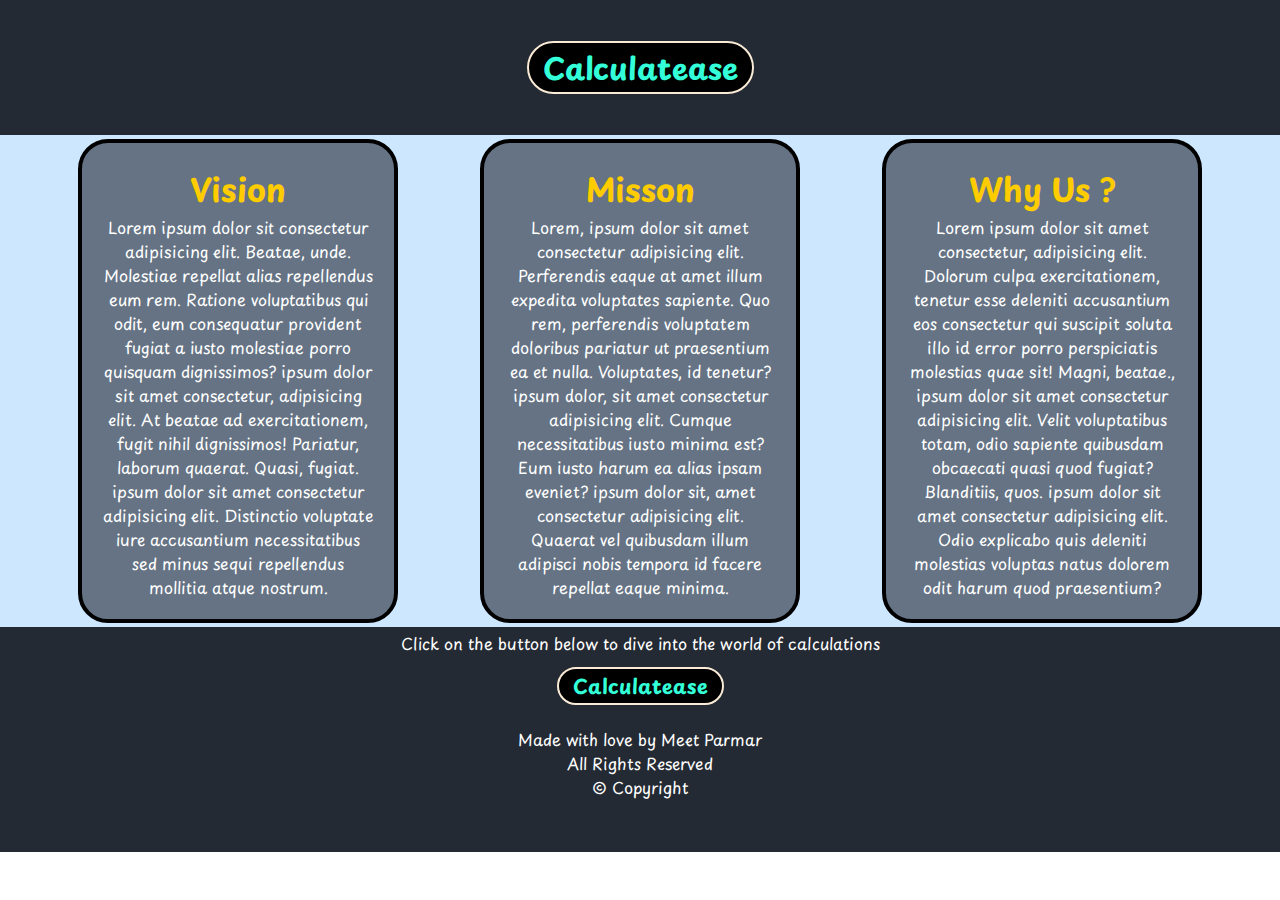
==== index.html @ 4185cbda "Initial commit" ====
<!DOCTYPE html>
<html lang="en">
  <head>
    <meta charset="UTF-8" />
    <meta name="viewport" content="width=device-width, initial-scale=1.0" />
    <title>Calculatease</title>
    <link rel="stylesheet" href="style.css" />
    <link rel="preconnect" href="https://fonts.googleapis.com" />
    <link rel="preconnect" href="https://fonts.gstatic.com" crossorigin />
    <link
      href="https://fonts.googleapis.com/css2?family=Playpen+Sans:wght@300&display=swap"
      rel="stylesheet"
    />
  </head>
  <body>
    <div class="Header">
      <div class="logo">Calculatease</div>
    </div>
    <div class="info">
      <div class="vision">
        <div class="heading"> Vision </div>
       Lorem ipsum dolor sit  consectetur adipisicing elit. Beatae, unde. Molestiae repellat alias repellendus eum rem. Ratione voluptatibus qui odit, eum consequatur provident fugiat a iusto molestiae porro quisquam dignissimos? ipsum dolor sit amet consectetur, adipisicing elit. At beatae ad exercitationem, fugit nihil dignissimos! Pariatur, laborum quaerat. Quasi, fugiat. ipsum dolor sit amet consectetur adipisicing elit. Distinctio voluptate iure accusantium necessitatibus sed minus sequi repellendus mollitia atque nostrum.
      </div>
      <div class="mission">
        <div class="heading"> Misson </div>
        Lorem, ipsum dolor sit amet consectetur adipisicing elit. Perferendis eaque at amet illum expedita voluptates sapiente. Quo rem, perferendis voluptatem doloribus pariatur ut praesentium ea et nulla. Voluptates, id tenetur? ipsum dolor, sit amet consectetur adipisicing elit. Cumque necessitatibus iusto minima est? Eum iusto harum ea alias ipsam eveniet? ipsum dolor sit, amet consectetur adipisicing elit. Quaerat vel quibusdam illum adipisci nobis tempora id facere repellat eaque minima.

      </div>
      <div class="whyus">
        <div class="heading">Why Us ?</div>
        Lorem ipsum dolor sit amet consectetur, adipisicing elit. Dolorum culpa exercitationem, tenetur esse deleniti accusantium eos consectetur qui suscipit soluta illo id error porro perspiciatis molestias quae sit! Magni, beatae., ipsum dolor sit amet consectetur adipisicing elit. Velit voluptatibus totam, odio sapiente quibusdam obcaecati quasi quod fugiat? Blanditiis, quos. ipsum dolor sit amet consectetur adipisicing elit. Odio explicabo quis deleniti molestias voluptas natus dolorem odit harum quod praesentium?
      </div>
    </div>
    <div class="redirect">
        <div class="instructions"> Click on the button below to dive into the world of calculations</div>
       <a href="calculator.html"><div class="logo" id="1">Calculatease</div></a> 
       
    </div>
    <div class="Copyright">
        <p> Made with love by Meet Parmar</p>
       <p> All Rights Reserved </p>
       <p> &#169; Copyright</p>
    </div>
  </body>
</html>
---- style.css ----
*{
    margin: 0px;
    padding: 0px;
    text-decoration: none;
    font-family: 'Playpen Sans', cursive;
    box-sizing: border-box;



}


.logo {
    display: inline-block;
    font-family: 'Playpen Sans', cursive;
    background-color: #000000;
    color: #33ffd8;
    font-size: 30px;
    margin-top: 8px;
    margin-right: 8px;
    margin-bottom: 8px;
    margin-left: 8px;
    font-weight: bolder;
    border: 2px solid antiquewhite;
    border-radius: 5px;
    padding-left: 14px;
    padding-right: 14px;
    padding-bottom: 2px;
    padding-top: 2px;
    border-radius: 40px;
    height: fit-content;
}
.Header{
    background-color: #242a33;
    height:15vh;
    width: 100vw;
    display: flex;
    justify-content: center;
    align-items : center;
}
.info{
    display: flex;
    justify-content: space-evenly;
    color: white;
    background-color: rgb(205, 231, 255);
  
    
}
.vision{
margin: 4px;
text-align: center;
background-color: #3a4452b5;
width: 25vw;
border: 4px solid rgb(0, 0, 0);
border-radius: 30px;
padding: 20px;
}
.whyus{
margin: 4px;
text-align: center;
background-color: #3a4452b5;
width: 25vw;
border: 4px solid rgb(0, 0, 0);
border-radius: 30px;
padding: 20px;



}
.mission{
margin: 4px;
text-align: center;
background-color: #3a4452b5;
width: 25vw;
 border: 4px solid rgb(0, 0, 0);
    border-radius: 30px;
    /* height: fit-content; */
    padding: 20px;
}
div .heading{
    display: flex;
    margin: 2PX ;
    justify-content: center;
    font-size: 2rem;
    color: #ffcc00;
    font-weight: bolder;

}
.redirect{
    display: flex;
    text-align: center;
    
    align-items: center;
    height:10vh ;
    flex-direction: column;
    color: white;
    background-color: #242a33;


}

.instructions{
 margin: 4px;
}
.redirect .logo {
    width: fit-content;
    height: fit-content;
    font-size: 20px;
    background-color: black;
}
.redirect .logo:hover{
   margin: 0px;
   background-color: #464646;
    font-size: 25px;
}
.Copyright{text-align: center;
    color: white;
    padding: 10px;
    background-color: #242a33;
    height: 15vh;
}
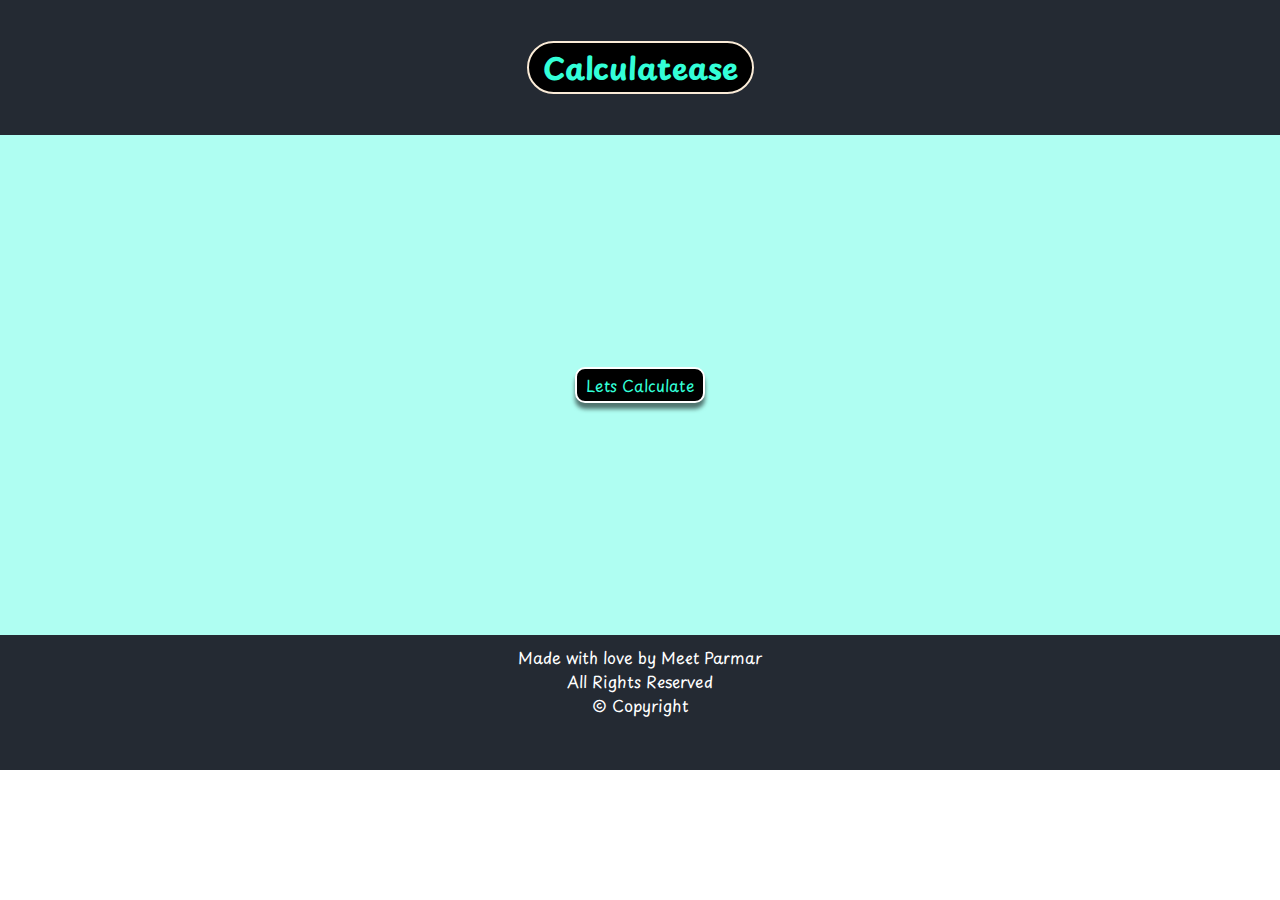
==== commit e7996206: "Some updates" ====
--- a/index.html
+++ b/index.html
@@ -16,26 +16,13 @@
     <div class="Header">
       <div class="logo">Calculatease</div>
     </div>
-    <div class="info">
-      <div class="vision">
-        <div class="heading"> Vision </div>
-       Lorem ipsum dolor sit  consectetur adipisicing elit. Beatae, unde. Molestiae repellat alias repellendus eum rem. Ratione voluptatibus qui odit, eum consequatur provident fugiat a iusto molestiae porro quisquam dignissimos? ipsum dolor sit amet consectetur, adipisicing elit. At beatae ad exercitationem, fugit nihil dignissimos! Pariatur, laborum quaerat. Quasi, fugiat. ipsum dolor sit amet consectetur adipisicing elit. Distinctio voluptate iure accusantium necessitatibus sed minus sequi repellendus mollitia atque nostrum.
+    <div class="redirect">
+      <div class="btn">
+        <a href="calculator.html">Lets Calculate</a>
       </div>
-      <div class="mission">
-        <div class="heading"> Misson </div>
-        Lorem, ipsum dolor sit amet consectetur adipisicing elit. Perferendis eaque at amet illum expedita voluptates sapiente. Quo rem, perferendis voluptatem doloribus pariatur ut praesentium ea et nulla. Voluptates, id tenetur? ipsum dolor, sit amet consectetur adipisicing elit. Cumque necessitatibus iusto minima est? Eum iusto harum ea alias ipsam eveniet? ipsum dolor sit, amet consectetur adipisicing elit. Quaerat vel quibusdam illum adipisci nobis tempora id facere repellat eaque minima.
 
-      </div>
-      <div class="whyus">
-        <div class="heading">Why Us ?</div>
-        Lorem ipsum dolor sit amet consectetur, adipisicing elit. Dolorum culpa exercitationem, tenetur esse deleniti accusantium eos consectetur qui suscipit soluta illo id error porro perspiciatis molestias quae sit! Magni, beatae., ipsum dolor sit amet consectetur adipisicing elit. Velit voluptatibus totam, odio sapiente quibusdam obcaecati quasi quod fugiat? Blanditiis, quos. ipsum dolor sit amet consectetur adipisicing elit. Odio explicabo quis deleniti molestias voluptas natus dolorem odit harum quod praesentium?
-      </div>
     </div>
-    <div class="redirect">
-        <div class="instructions"> Click on the button below to dive into the world of calculations</div>
-       <a href="calculator.html"><div class="logo" id="1">Calculatease</div></a> 
-       
-    </div>
+    
     <div class="Copyright">
         <p> Made with love by Meet Parmar</p>
        <p> All Rights Reserved </p>
--- a/style.css
+++ b/style.css
@@ -8,8 +8,50 @@
 
 
 }
+/* styling redirector */
+a{
+    color: #33ffd8;
+}
+
+ .redirect{
+    display: flex;
+    align-items: center;
+    justify-content: center;
+    height: 500px;
+    background-color: #affef2;
+ }
+ .btn{
+    background-color: rgb(0, 0, 0);
+   
+    text-align: center;
+    width: 130px;
+    border: 2px solid rgb(255, 255, 255) ;
+    border-radius: 10px;
+    padding: 4px;
+    box-shadow: 0px 6px 4px rgba(0, 0, 0, 0.54) ;
+
+ } 
+ .btn{
+    animation-name: border;
+    animation-duration: 5s;
+    animation-iteration-count: infinite;
+ }
+ /* border animation*/
+ @keyframes border {
+    from {
+        border : 2px solid #242a33
+    }
+    to{
+        border: 2px solid white;
+    }
+ }
+ .btn :hover {
+    color: #37ff94;
+ }
 
 
+/*styling header*/
+/* styling logo*/
 .logo {
     display: inline-block;
     font-family: 'Playpen Sans', cursive;
@@ -38,45 +80,7 @@
     justify-content: center;
     align-items : center;
 }
-.info{
-    display: flex;
-    justify-content: space-evenly;
-    color: white;
-    background-color: rgb(205, 231, 255);
-  
-    
-}
-.vision{
-margin: 4px;
-text-align: center;
-background-color: #3a4452b5;
-width: 25vw;
-border: 4px solid rgb(0, 0, 0);
-border-radius: 30px;
-padding: 20px;
-}
-.whyus{
-margin: 4px;
-text-align: center;
-background-color: #3a4452b5;
-width: 25vw;
-border: 4px solid rgb(0, 0, 0);
-border-radius: 30px;
-padding: 20px;
 
-
-
-}
-.mission{
-margin: 4px;
-text-align: center;
-background-color: #3a4452b5;
-width: 25vw;
- border: 4px solid rgb(0, 0, 0);
-    border-radius: 30px;
-    /* height: fit-content; */
-    padding: 20px;
-}
 div .heading{
     display: flex;
     margin: 2PX ;
@@ -86,33 +90,7 @@
     font-weight: bolder;
 
 }
-.redirect{
-    display: flex;
-    text-align: center;
-    
-    align-items: center;
-    height:10vh ;
-    flex-direction: column;
-    color: white;
-    background-color: #242a33;
-
-
-}
-
-.instructions{
- margin: 4px;
-}
-.redirect .logo {
-    width: fit-content;
-    height: fit-content;
-    font-size: 20px;
-    background-color: black;
-}
-.redirect .logo:hover{
-   margin: 0px;
-   background-color: #464646;
-    font-size: 25px;
-}
+/* footer styling */
 .Copyright{text-align: center;
     color: white;
     padding: 10px;
